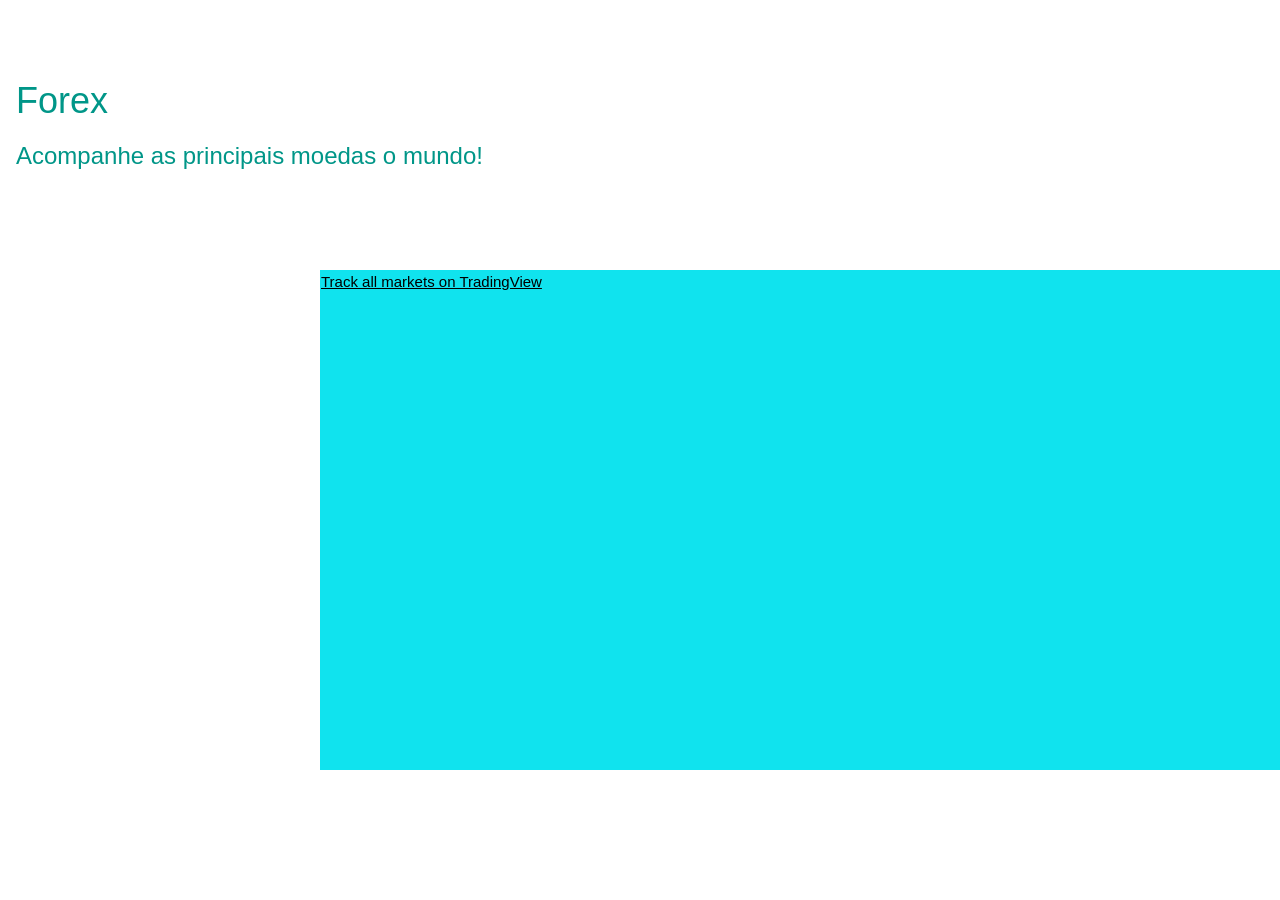
==== Forex.html @ 2ffc5d6a "Add files via upload" ====
<!DOCTYPE html>
<html lang="pt-BR">
  <head>
    <meta charset="UTF-8">
    <title>Forex</title>
    <meta name="viewport" content="width=device-width, initial-scale=1">
    <link rel="stylesheet" href="https://www.w3schools.com/w3css/4/w3.css">
    <link rel="stylesheet" href="https://www.w3schools.com/lib/w3-theme-black.css">
    <link rel="stylesheet" href="https://fonts.googleapis.com/css?family=Roboto">
    <link rel="stylesheet" href="https://cdnjs.cloudflare.com/ajax/libs/font-awesome/4.7.0/css/font-awesome.min.css">
    <link rel="stylesheet" href="style.css">
  </head>

  <body>
    <div class="w3-row w3-padding-64">
      <div class="w3-twothird w3-container">
         <h1 class="w3-text-teal">Forex</h1>
        <h3 class="w3-text-teal">Acompanhe as principais moedas o mundo!</h3>
       </div>
    </div>

<!-- TradingView Widget BEGIN -->
<div class="widget-container2"> 
<div class="tradingview-widget-container">
    <div class="tradingview-widget-container__widget"></div>
    <div class="tradingview-widget-copyright"><a href="https://www.tradingview.com/" rel="noopener nofollow" target="_blank"><span class="blue-text">Track all markets on TradingView</span></a></div>
    <script type="text/javascript" src="https://s3.tradingview.com/external-embedding/embed-widget-forex-cross-rates.js" async>
    {
    "width"; 550,
    "height"; 400,
    "currencies"; [
      "EUR",
      "USD",
      "JPY",
      "GBP",
      "CHF",
      "AUD",
      "CAD",
      "NZD"
    ],
    "isTransparent"; false,
    "colorTheme"; "light",
    "locale"; "en",
    "backgroundColor"; "#ffffff"
  }
    </script>
  </div>
  <!-- TradingView Widget END -->
  </body>
</html>
---- style.css ----
/*#######################################################################################*/
/*Esse bloco é responsável por organizar o ícone das empresas
/*#######################################################################################*/
 
.Letter {
    display: flex;
    flex-wrap: wrap;
    background-color: rgb(200, 216, 233);
    font-family: "Roboto", sans-serif
  }
  
  .Letter > div {
    background-color: #e1e9f0;
    width: 85px;
    margin: 15px;
    text-align: center;
    line-height: 40px;
    font-size: 20px;
   }

 

/*#######################################################################################*/
/*Esse bloco vai formatar o video
/*#######################################################################################*/
div.video{
   background-color: rgb(220, 240, 241);
    margin-bottom: 10px;
    padding: 20px;
     position: absolute;
     top: 40%;
     width: 90%;
     height: 60%;
     left: 5%;
    padding-bottom: 35%;


}
div.video iframe{
    position: absolute; /* Ao user o position absolute, podemos usar  os parametros de navegação como top, left,etc*/
    top:7%; /*controla a distância do video em relação ao topo da tela*/
    left:7%; /*Trás o video para a esquerda*/
    width: 85%;/*Controla o tamanho do video lateralmente*/
    height: 90%; /* Controla o tamanho do video top-down*/
    padding: 5px; /*Empurra o video para baixo*/

}
 
 
/*#######################################################################################*/
/*Esse bloco vai formatar os widgets que adicionei do site Trendview
/*#######################################################################################*/

.widget-container_Fut{
  width: 1000px;
  height: 500px;
 
}

 
.widget-container2 {
    width: 1000px;
    height: 500px;
    margin: auto;
    background-color: rgb(16, 227, 238);
     padding: 1px;
     position: absolute;
     left: 25%;
     top: 30%;
    padding-bottom: 1%;
 

}

 
 
   .widget-container_news{
    position: absolute;
    width: 40%;
    height: 50%;
    left: 5%;
   }
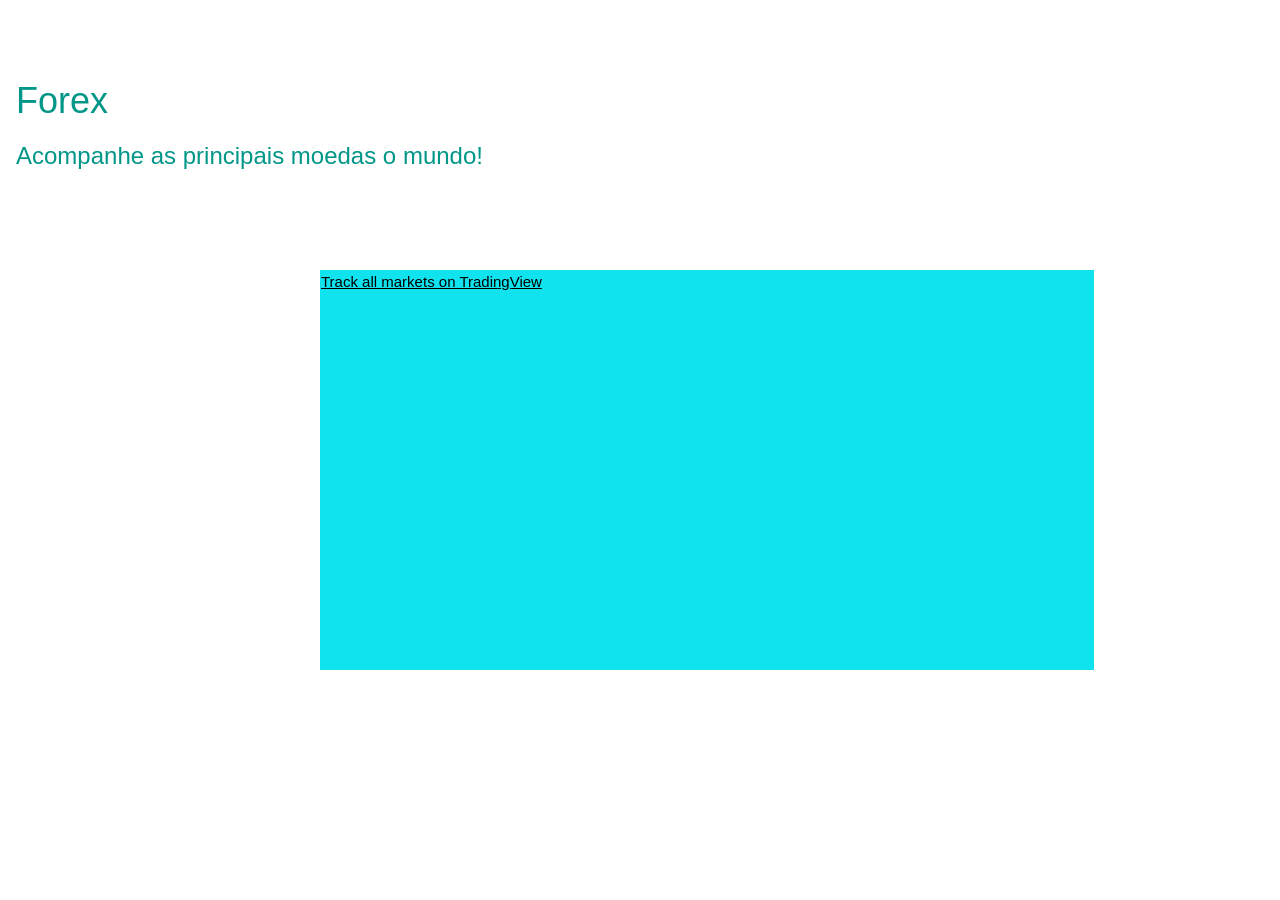
==== commit a576b89a: "Add files via upload" ====
--- a/Forex.html
+++ b/Forex.html
@@ -17,11 +17,9 @@
       <div class="w3-twothird w3-container">
          <h1 class="w3-text-teal">Forex</h1>
         <h3 class="w3-text-teal">Acompanhe as principais moedas o mundo!</h3>
-       </div>
-    </div>
-
+ 
 <!-- TradingView Widget BEGIN -->
-<div class="widget-container2"> 
+<div class="widget-container3"> 
 <div class="tradingview-widget-container">
     <div class="tradingview-widget-container__widget"></div>
     <div class="tradingview-widget-copyright"><a href="https://www.tradingview.com/" rel="noopener nofollow" target="_blank"><span class="blue-text">Track all markets on TradingView</span></a></div>
@@ -46,6 +44,9 @@
   }
     </script>
   </div>
+</div>
+</div>
+
   <!-- TradingView Widget END -->
   </body>
 </html>
--- a/style.css
+++ b/style.css
@@ -74,6 +74,20 @@
 
 }
 
+.widget-container3 {
+  width: 774px;
+  height: 400px;
+  margin: auto;
+  background-color: rgb(16, 227, 238);
+   padding: 1px;
+   position: absolute;
+   left: 25%;
+   top: 30%;
+  padding-bottom: 1%;
+
+
+}
+
  
  
    .widget-container_news{
